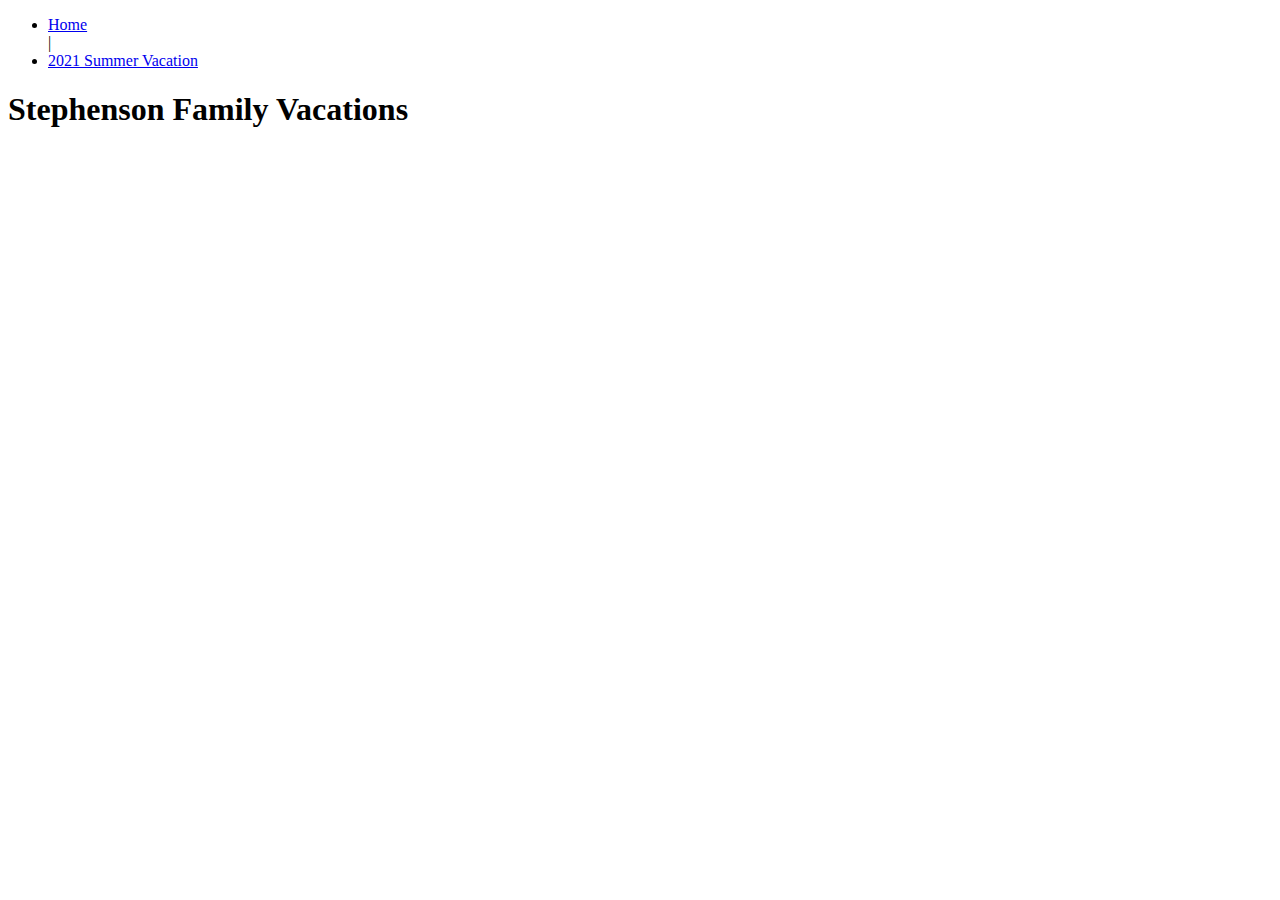
==== index.html @ 30ab5523 "Started Nav" ====
<!DOCTYPE html>
<html lang="en">
<head>
    <meta charset="UTF-8">
    <meta http-equiv="X-UA-Compatible" content="IE=edge">
    <meta name="viewport" content="width=device-width, initial-scale=1.0">
    <title>Fam Squad Vacays</title>
</head>
<body>
    <nav>
        <ul>
            <li><a href="index.html">Home</a></li> |
            <li><a href="summer2021.html">2021 Summer Vacation</a></li>
        </ul>
    </nav>
    <h1>Stephenson Family Vacations</h1>
</body>
</html>
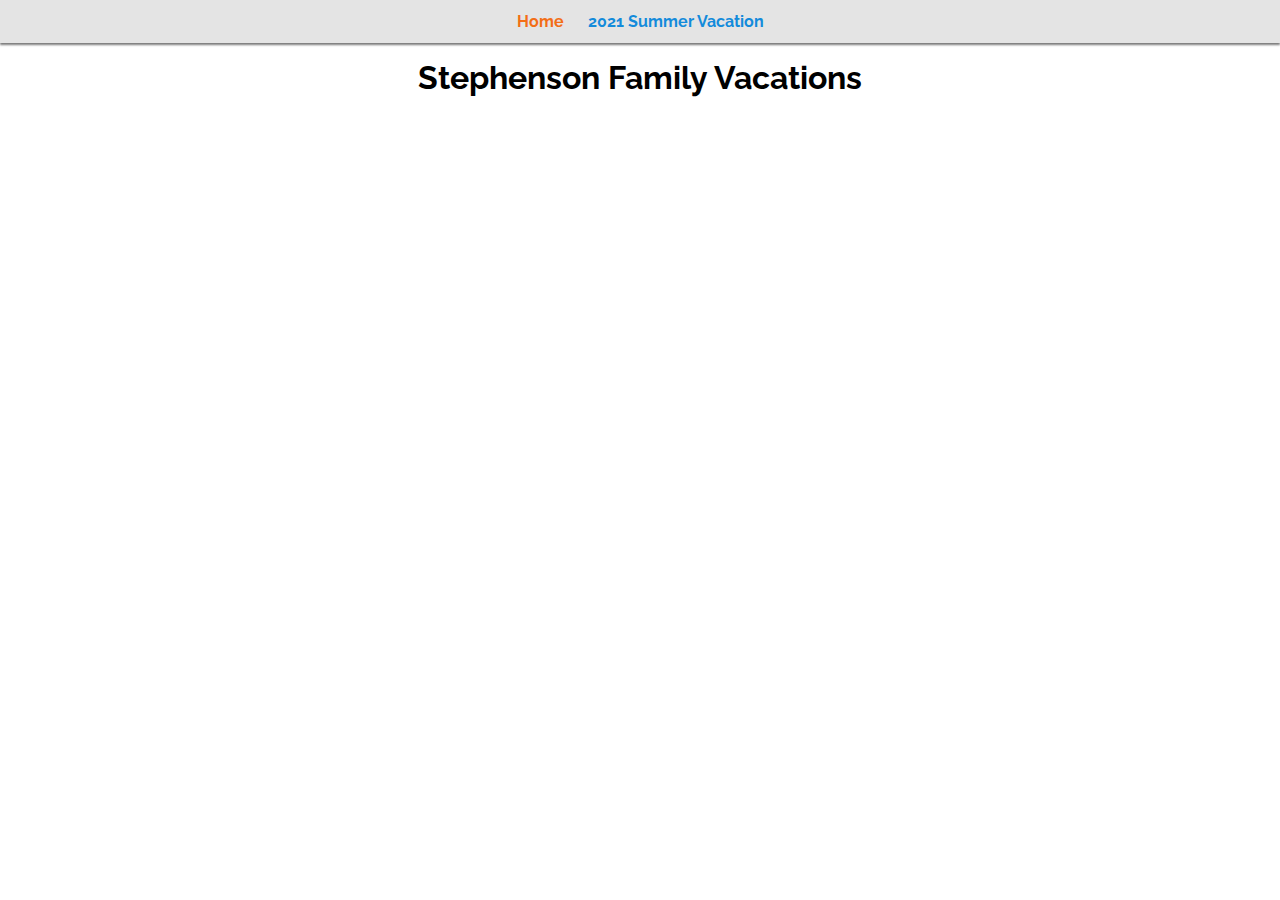
==== commit c5dbd6a1: "Style Nav Bar" ====
--- a/index.html
+++ b/index.html
@@ -5,13 +5,16 @@
     <meta http-equiv="X-UA-Compatible" content="IE=edge">
     <meta name="viewport" content="width=device-width, initial-scale=1.0">
     <title>Fam Squad Vacays</title>
+
+    <link rel="stylesheet" href="./assets/styles/app.css">
+    <link rel="preconnect" href="https://fonts.googleapis.com">
+    <link rel="preconnect" href="https://fonts.gstatic.com" crossorigin>
+    <link href="https://fonts.googleapis.com/css2?family=Raleway:wght@100&display=swap" rel="stylesheet">
 </head>
 <body>
     <nav>
-        <ul>
-            <li><a href="index.html">Home</a></li> |
-            <li><a href="summer2021.html">2021 Summer Vacation</a></li>
-        </ul>
+        <p class="active">Home</p>
+        <a href="summer2021.html">2021 Summer Vacation</a>
     </nav>
     <h1>Stephenson Family Vacations</h1>
 </body>
--- a/assets/styles/app.css
+++ b/assets/styles/app.css
@@ -0,0 +1,34 @@
+* {
+    margin: 0;
+    padding: 0;
+    box-sizing: border-box;
+    font-family: 'Raleway', sans-serif;
+}
+
+nav > a, nav > p {
+    color: rgb(19, 139, 219);
+    padding: 0.75rem;
+    text-decoration: none;
+}
+
+a:hover {
+    background-color: rgb(197, 197, 197);
+}
+
+.active {
+    color: rgb(243, 110, 22);
+    cursor: not-allowed;
+}
+
+h1 {
+    margin: 1rem;
+    text-align: center;
+}
+
+nav {
+    background-color: rgb(228, 228, 228);
+    display: flex;
+    justify-content: center;
+    font-weight: bold;
+    box-shadow: 0px 2px 2px rgb(122, 122, 122);
+}